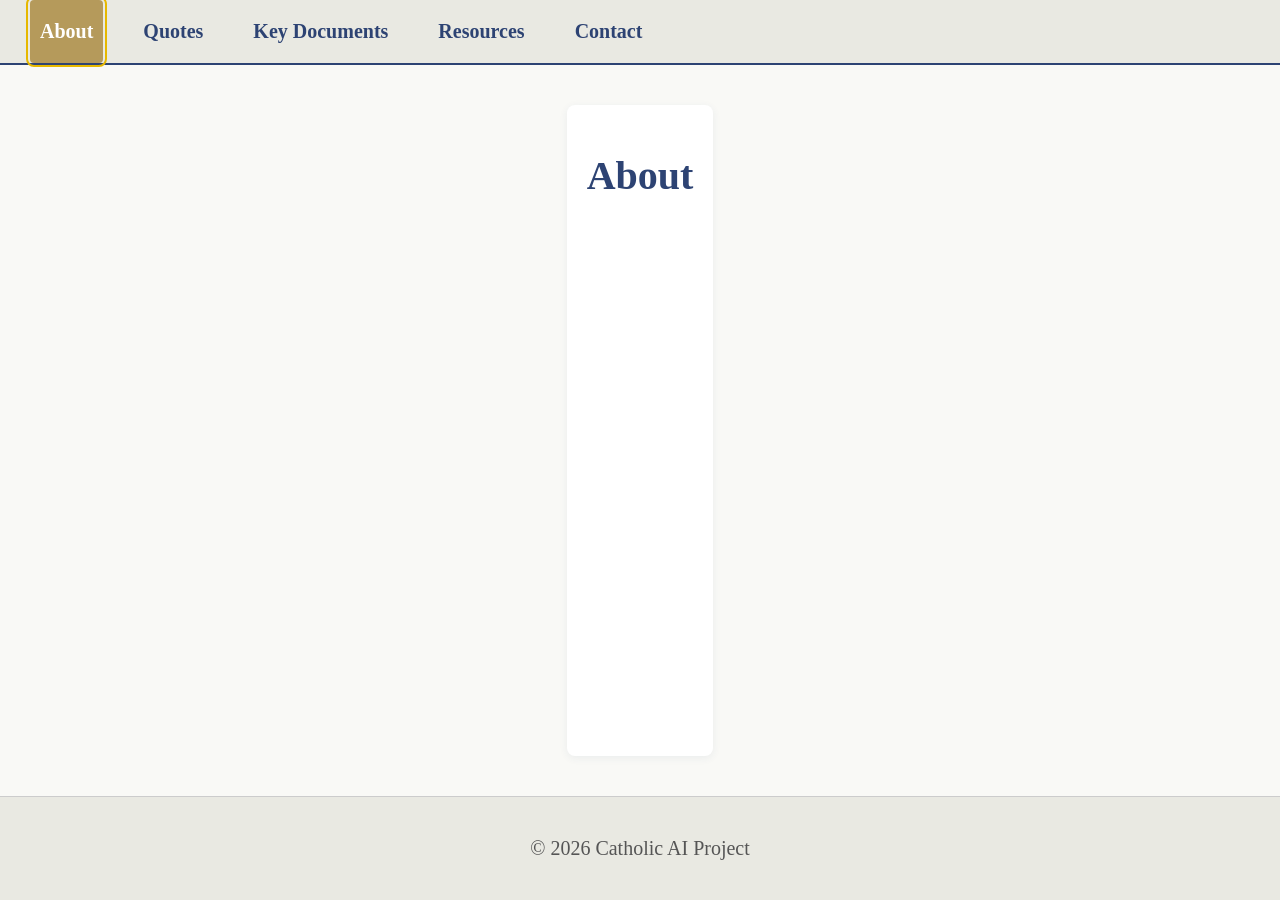
==== index.html @ 2b776b5c "first pass" ====
<!DOCTYPE html>
<html lang="en">
<head>
  <meta charset="UTF-8">
  <meta name="viewport" content="width=device-width, initial-scale=1.0">
  <title>About | Catholic AI Project</title>
  <link rel="stylesheet" href="assets/style.css">
</head>
<body>
  <nav aria-label="Main navigation">
    <ul class="nav">
      <li><a href="index.html" aria-current="page">About</a></li>
      <li><a href="quotes.html">Quotes</a></li>
      <li><a href="documents.html">Key Documents</a></li>
      <li><a href="resources.html">Resources</a></li>
      <li><a href="contact.html">Contact</a></li>
    </ul>
  </nav>
  <main>
    <h1>About</h1>
    <p><!-- Add your project description here --></p>
  </main>
  <footer>
    <p>&copy; 2026 Catholic AI Project</p>
  </footer>
</body>
</html>
---- assets/style.css ----
/* Catholic AI Project - Accessible, Professional Theme
   - High contrast, easy-to-read colors
   - Large, legible font
   - Responsive and screen reader friendly
*/

:root {
  --main-bg: #f9f9f6;
  --main-text: #222;
  --accent: #2d4373;
  --accent-contrast: #fff;
  --nav-bg: #e9e9e2;
  --nav-active: #b59a5b;
  --nav-hover: #d6cfa6;
  --footer-bg: #e9e9e2;
  --focus: #e6b800;
  font-size: 20px;
}

body {
  background: var(--main-bg);
  color: var(--main-text);
  font-family: 'Georgia', 'Times New Roman', Times, serif;
  margin: 0;
  min-height: 100vh;
  display: flex;
  flex-direction: column;
}

nav {
  background: var(--nav-bg);
  border-bottom: 2px solid var(--accent);
}

.nav {
  list-style: none;
  margin: 0;
  padding: 0 1.5rem;
  display: flex;
  gap: 1.5rem;
}

.nav li {
  margin: 0;
}

.nav a {
  display: block;
  padding: 1rem 0.5rem;
  color: var(--accent);
  text-decoration: none;
  font-weight: bold;
  border-radius: 4px;
  transition: background 0.2s, color 0.2s;
}

.nav a[aria-current="page"],
.nav a:focus {
  background: var(--nav-active);
  color: var(--accent-contrast);
  outline: 2px solid var(--focus);
  outline-offset: 2px;
}

.nav a:hover {
  background: var(--nav-hover);
  color: var(--main-text);
}

main {
  flex: 1;
  max-width: 700px;
  margin: 2rem auto;
  padding: 1rem;
  background: #fff;
  border-radius: 8px;
  box-shadow: 0 2px 8px rgba(45,67,115,0.07);
}

h1, h2, h3 {
  color: var(--accent);
  font-family: 'Georgia', 'Times New Roman', Times, serif;
}

footer {
  background: var(--footer-bg);
  text-align: center;
  padding: 1rem 0;
  font-size: 1rem;
  color: #555;
  border-top: 1px solid #ccc;
}

@media (max-width: 600px) {
  :root {
    font-size: 18px;
  }
  .nav {
    flex-direction: column;
    gap: 0.5rem;
    padding: 0.5rem;
  }
  main {
    margin: 1rem 0.5rem;
    padding: 0.5rem;
  }
}
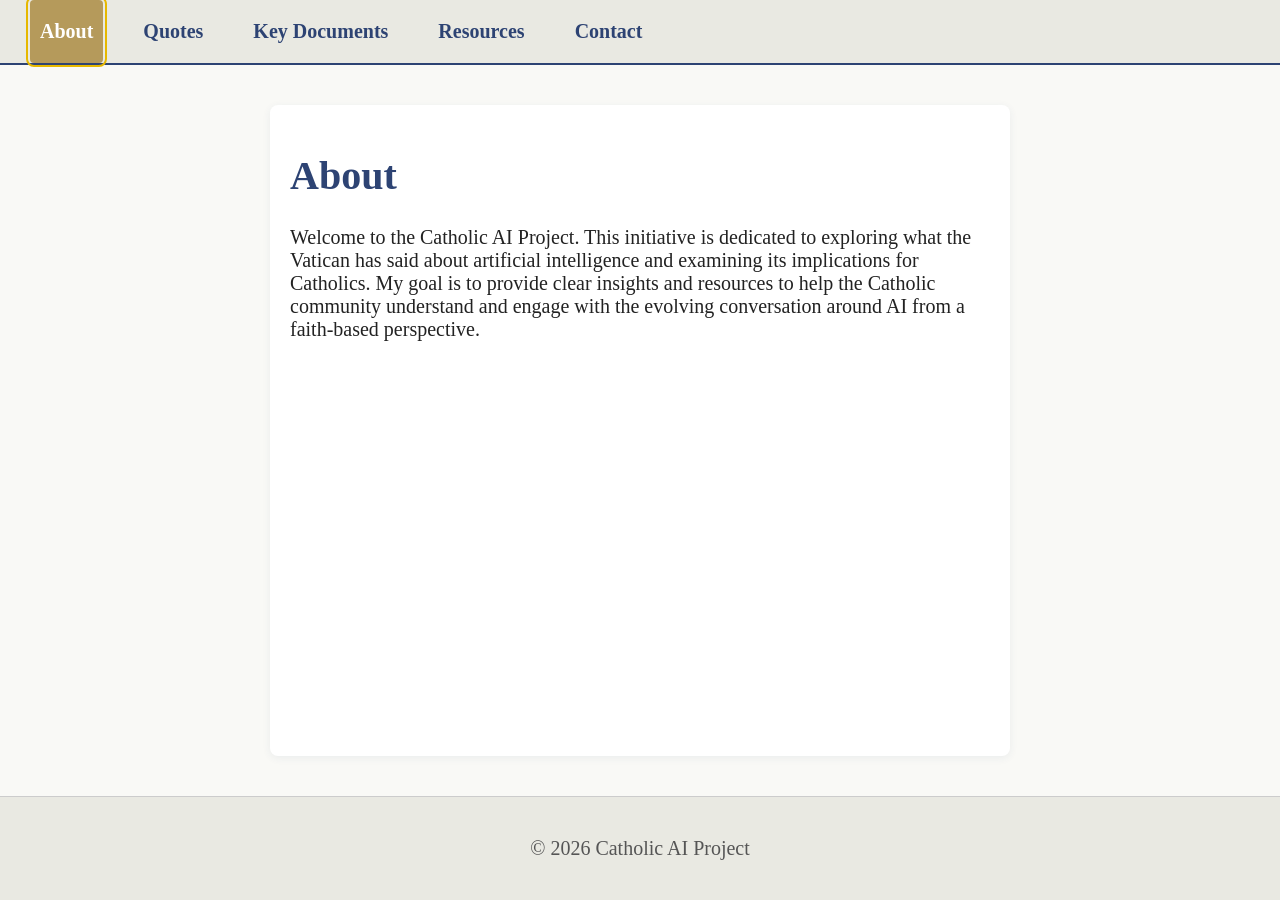
==== commit 2c29c2d2: "second pass" ====
--- a/index.html
+++ b/index.html
@@ -18,7 +18,7 @@
   </nav>
   <main>
     <h1>About</h1>
-    <p><!-- Add your project description here --></p>
+      <p>Welcome to the Catholic AI Project. This initiative is dedicated to exploring what the Vatican has said about artificial intelligence and examining its implications for Catholics. My goal is to provide clear insights and resources to help the Catholic community understand and engage with the evolving conversation around AI from a faith-based perspective.</p>
   </main>
   <footer>
     <p>&copy; 2026 Catholic AI Project</p>
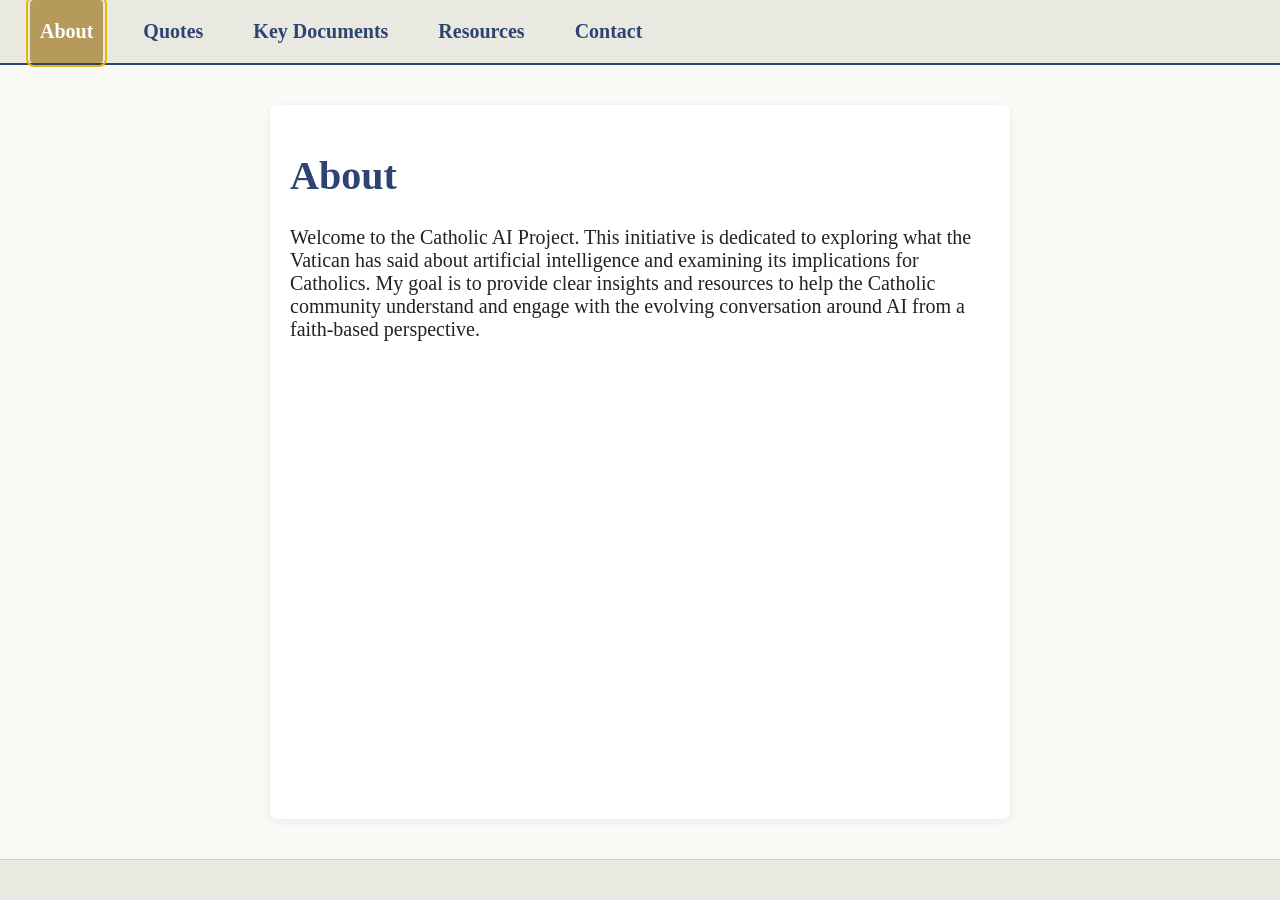
==== commit d700fac9: "remove © 2026 Catholic AI Project" ====
--- a/index.html
+++ b/index.html
@@ -21,7 +21,7 @@
       <p>Welcome to the Catholic AI Project. This initiative is dedicated to exploring what the Vatican has said about artificial intelligence and examining its implications for Catholics. My goal is to provide clear insights and resources to help the Catholic community understand and engage with the evolving conversation around AI from a faith-based perspective.</p>
   </main>
   <footer>
-    <p>&copy; 2026 Catholic AI Project</p>
+    
   </footer>
 </body>
 </html>
